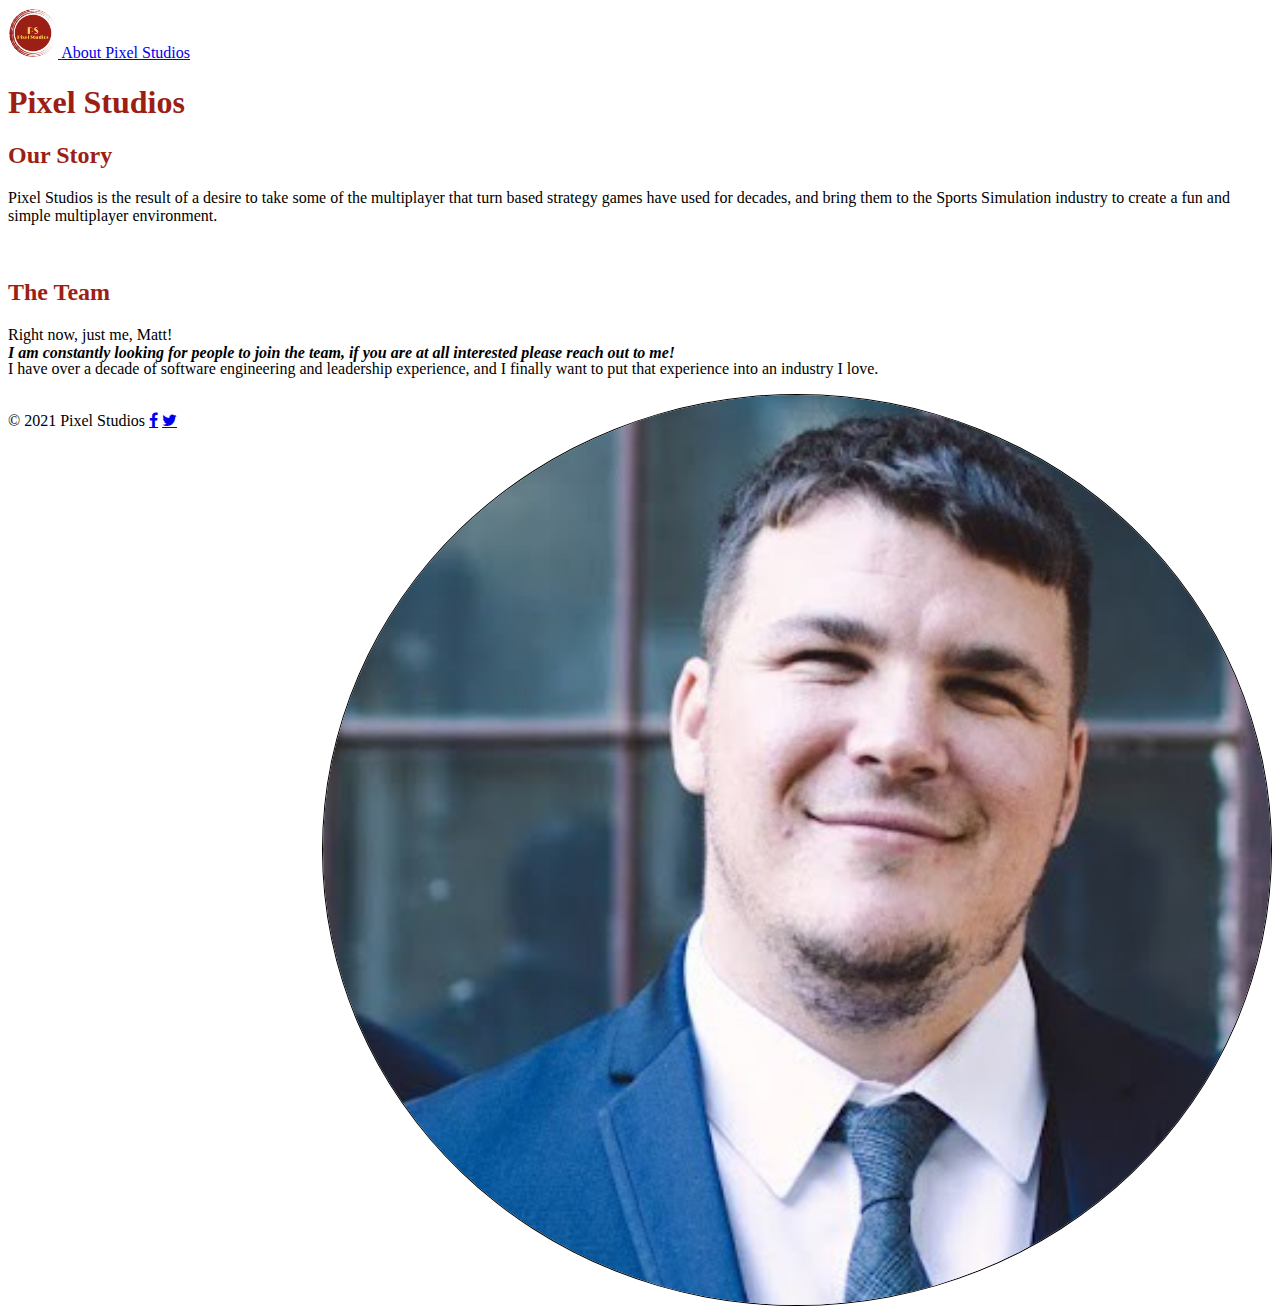
==== about.html @ d654c0d7 "Update about.html" ====
<!doctype html>
<html lang="en">

<head>
    <meta charset="utf-8">
    <meta name="viewport" content="width=device-width, initial-scale=1">
    <meta name="description" content="">
    <meta name="author" content="Mark Otto, Jacob Thornton, and Bootstrap contributors">
    <meta name="generator" content="Hugo 0.83.1">
    <title>Pixel Studios</title>

    <link rel="canonical" href="https://getbootstrap.com/docs/5.0/examples/jumbotron/">

    <!-- Bootstrap core CSS -->
    <link href="https://cdn.jsdelivr.net/npm/bootstrap@5.0.0/dist/css/bootstrap.min.css" rel="stylesheet"
        integrity="sha384-wEmeIV1mKuiNpC+IOBjI7aAzPcEZeedi5yW5f2yOq55WWLwNGmvvx4Um1vskeMj0" crossorigin="anonymous">
    <!-- -->
    <link rel="stylesheet" href="https://cdnjs.cloudflare.com/ajax/libs/font-awesome/4.7.0/css/font-awesome.min.css">

    <style>
        .bd-placeholder-img {
            font-size: 1.125rem;
            text-anchor: middle;
            -webkit-user-select: none;
            -moz-user-select: none;
            user-select: none;
        }

        @media (min-width: 768px) {
            .bd-placeholder-img-lg {
                font-size: 3.5rem;
            }
        }

        .headshot {
            width: 75%;
            float: right;
            border: 1px solid;
            border-radius: 50%;
        }

        .relative {
            position: relative;
        }

        .locked {
            position: absolute;
            bottom: 0;
        }

        .plea-for-help {
            position: relative;
            font-weight: bold;
            font-variant: full-width;
            font-style: italic;
            padding-top: 15px;
        }
    </style>


</head>

<body>

    <main>
        <div class="container py-4" style="height: 100vh;">
            <header class="pb-3 mb-4 border-bottom">
                <a href="/" class="d-flex align-items-center text-dark text-decoration-none"
                    style="width: fit-content;">
                    <img width="50px" src="logo-small.png" />
                    <span class="fs-4">About Pixel Studios</span>
                </a>
            </header>

            <div class="p-5 mb-4 bg-light rounded-3">
                <h1 class="display-5 fw-bold text" style="color: #9c1f16">Pixel Studios</h1>
            </div>

            <div class="row align-items-md-stretch">
                <div class="col-md-9">
                    <div class="row">
                        <div class="h-100 p-5 text-white bg-dark rounded-3">
                            <h2 style="color: #9c1f16">Our Story</h2>
                            <p>Pixel Studios is the result of a desire to take some of the multiplayer that turn based
                                strategy games have used for decades, and bring them to the Sports Simulation industry
                                to create a fun and simple multiplayer environment.
                            </p>
                        </div>
                    </div>
                    <br />
                    <div class="row relative">
                        <div class="h-100 p-5 text-white bg-dark rounded-3 relative">
                            <h2 style="color: #9c1f16">The Team</h2>
                            <!-- Row -->
                            <div class="row">
                                <div class="col-8">
                                    <p>Right now, just me, Matt!</p>
                                    <p>I have over a decade of software engineering and leadership experience, and I
                                        finally want to put that experience into an industry I love.</p>
                                </div>
                                <div class="col-4">
                                    <img class="headshot" src="headshot.png" />
                                </div>
                            </div>
                            <!-- Row -->
                            <div class="row locked">
                                <div class="plea-for-help col-12 ">
                                    <p>I am constantly looking for people to join the team, if you are at all interested
                                        please reach out to me!</p>
                                </div>
                            </div>
                        </div>

                    </div>

                </div>
                <div class="col-md-3">
                    <div class="h-100 p-5 text-white bg-dark rounded-3">
                        <p></p>
                    </div>
                </div>
            </div>
            <br />

            <footer class="pt-3 mt-4 text-muted border-top">
                &copy; 2021 Pixel Studios
                <a href="#" class="fa fa-facebook"></a>
                <a href="#" class="fa fa-twitter"></a>
                <a href="#" class="fa fa-discord"></a>
            </footer>
        </div>
    </main>
</body>

</html>
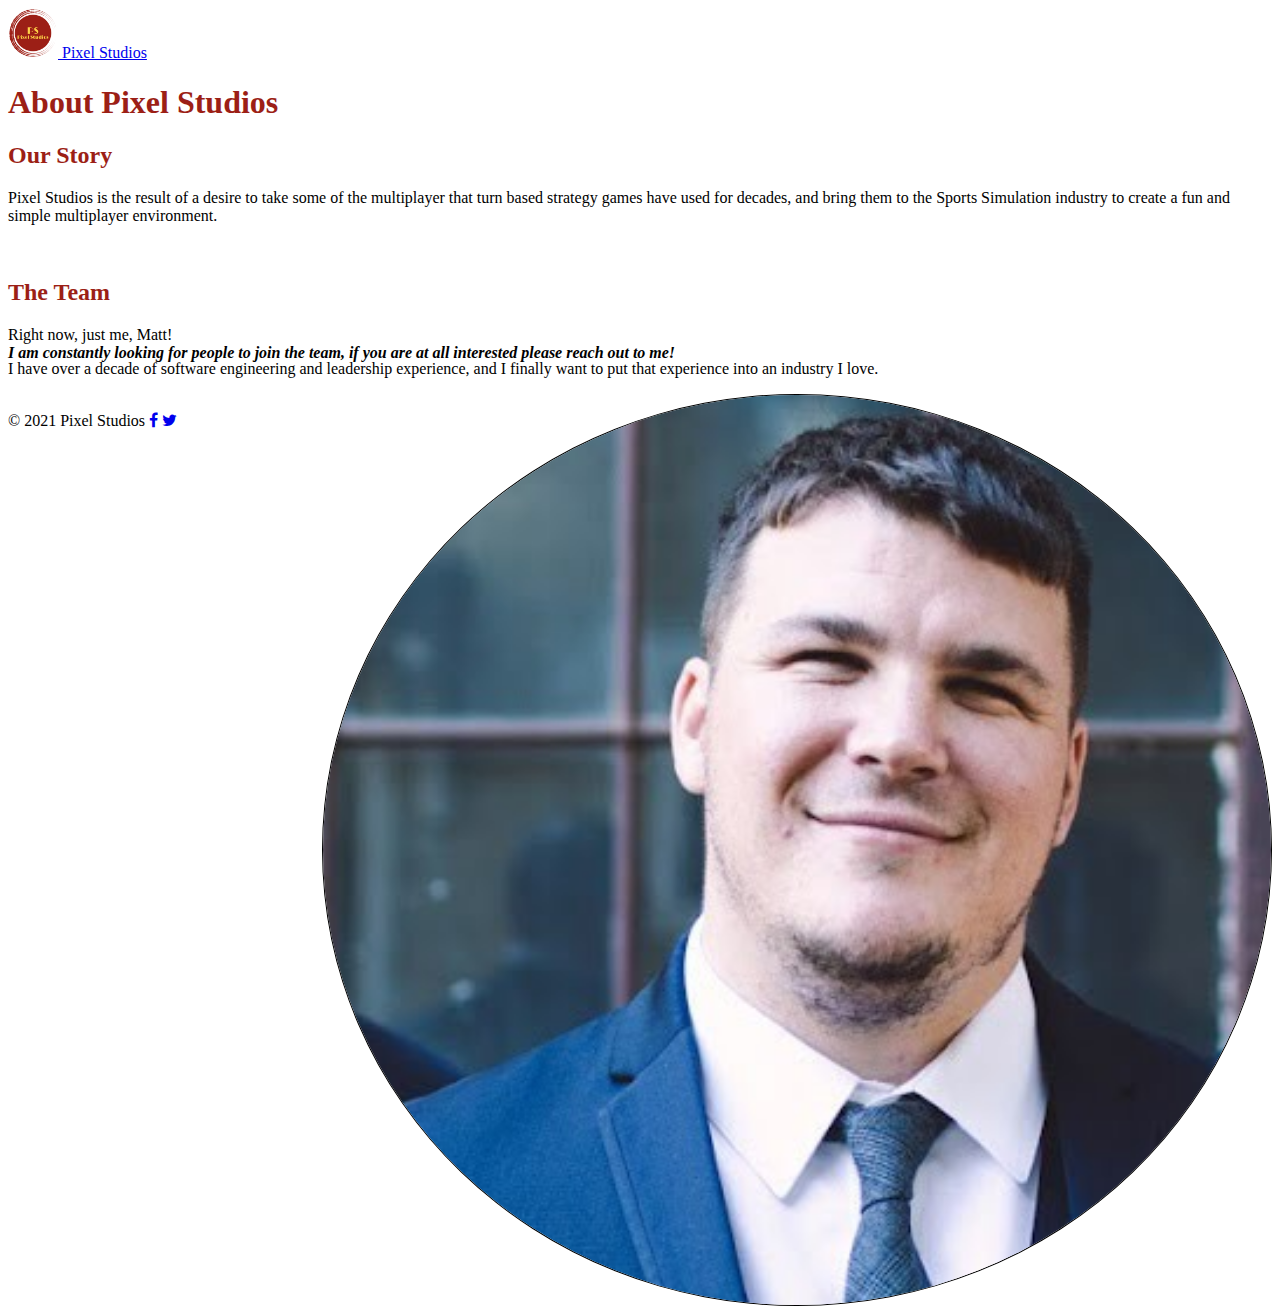
==== commit 8a1958a1: "Update about.html" ====
--- a/about.html
+++ b/about.html
@@ -55,6 +55,10 @@
             font-style: italic;
             padding-top: 15px;
         }
+
+        .social {
+            text-decoration: none !important;
+        }
     </style>
 
 
@@ -68,12 +72,12 @@
                 <a href="/" class="d-flex align-items-center text-dark text-decoration-none"
                     style="width: fit-content;">
                     <img width="50px" src="logo-small.png" />
-                    <span class="fs-4">About Pixel Studios</span>
+                    <span class="fs-4">Pixel Studios</span>
                 </a>
             </header>
 
             <div class="p-5 mb-4 bg-light rounded-3">
-                <h1 class="display-5 fw-bold text" style="color: #9c1f16">Pixel Studios</h1>
+                <h1 class="display-5 fw-bold text" style="color: #9c1f16">About Pixel Studios</h1>
             </div>
 
             <div class="row align-items-md-stretch">
@@ -124,9 +128,9 @@
 
             <footer class="pt-3 mt-4 text-muted border-top">
                 &copy; 2021 Pixel Studios
-                <a href="#" class="fa fa-facebook"></a>
-                <a href="#" class="fa fa-twitter"></a>
-                <a href="#" class="fa fa-discord"></a>
+                <a href="#" class="fa social fa-facebook"></a>
+                <a href="#" class="fa social fa-twitter"></a>
+                <a href="#" class="fa social fa-discord"></a>
             </footer>
         </div>
     </main>
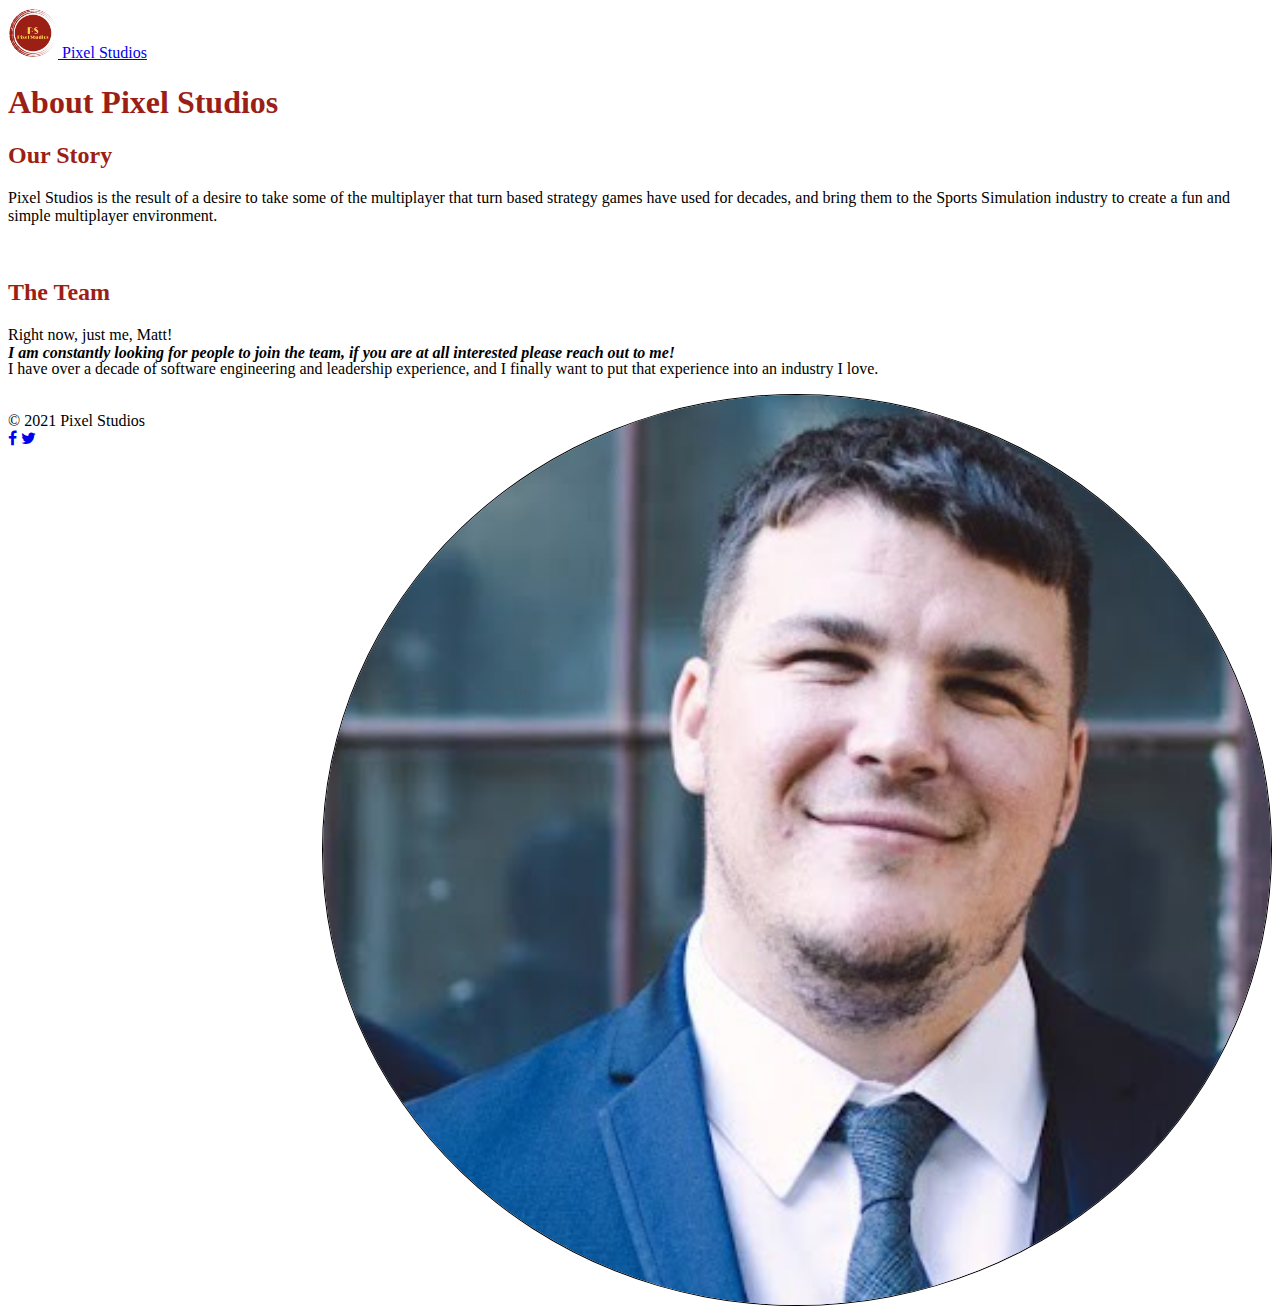
==== commit 18345b5d: "Update about.html" ====
--- a/about.html
+++ b/about.html
@@ -127,10 +127,16 @@
             <br />
 
             <footer class="pt-3 mt-4 text-muted border-top">
-                &copy; 2021 Pixel Studios
-                <a href="#" class="fa social fa-facebook"></a>
-                <a href="#" class="fa social fa-twitter"></a>
-                <a href="#" class="fa social fa-discord"></a>
+                <div class="row">
+                    <div class="col-10">
+                        &copy; 2021 Pixel Studios
+                    </div>
+                    <div class="col-2">
+                        <a href="#" class="fa social fa-facebook"></a>
+                        <a href="#" class="fa social fa-twitter"></a>
+                        <a href="#" class="fa social fa-discord"></a>
+                    </div>
+                </div>
             </footer>
         </div>
     </main>
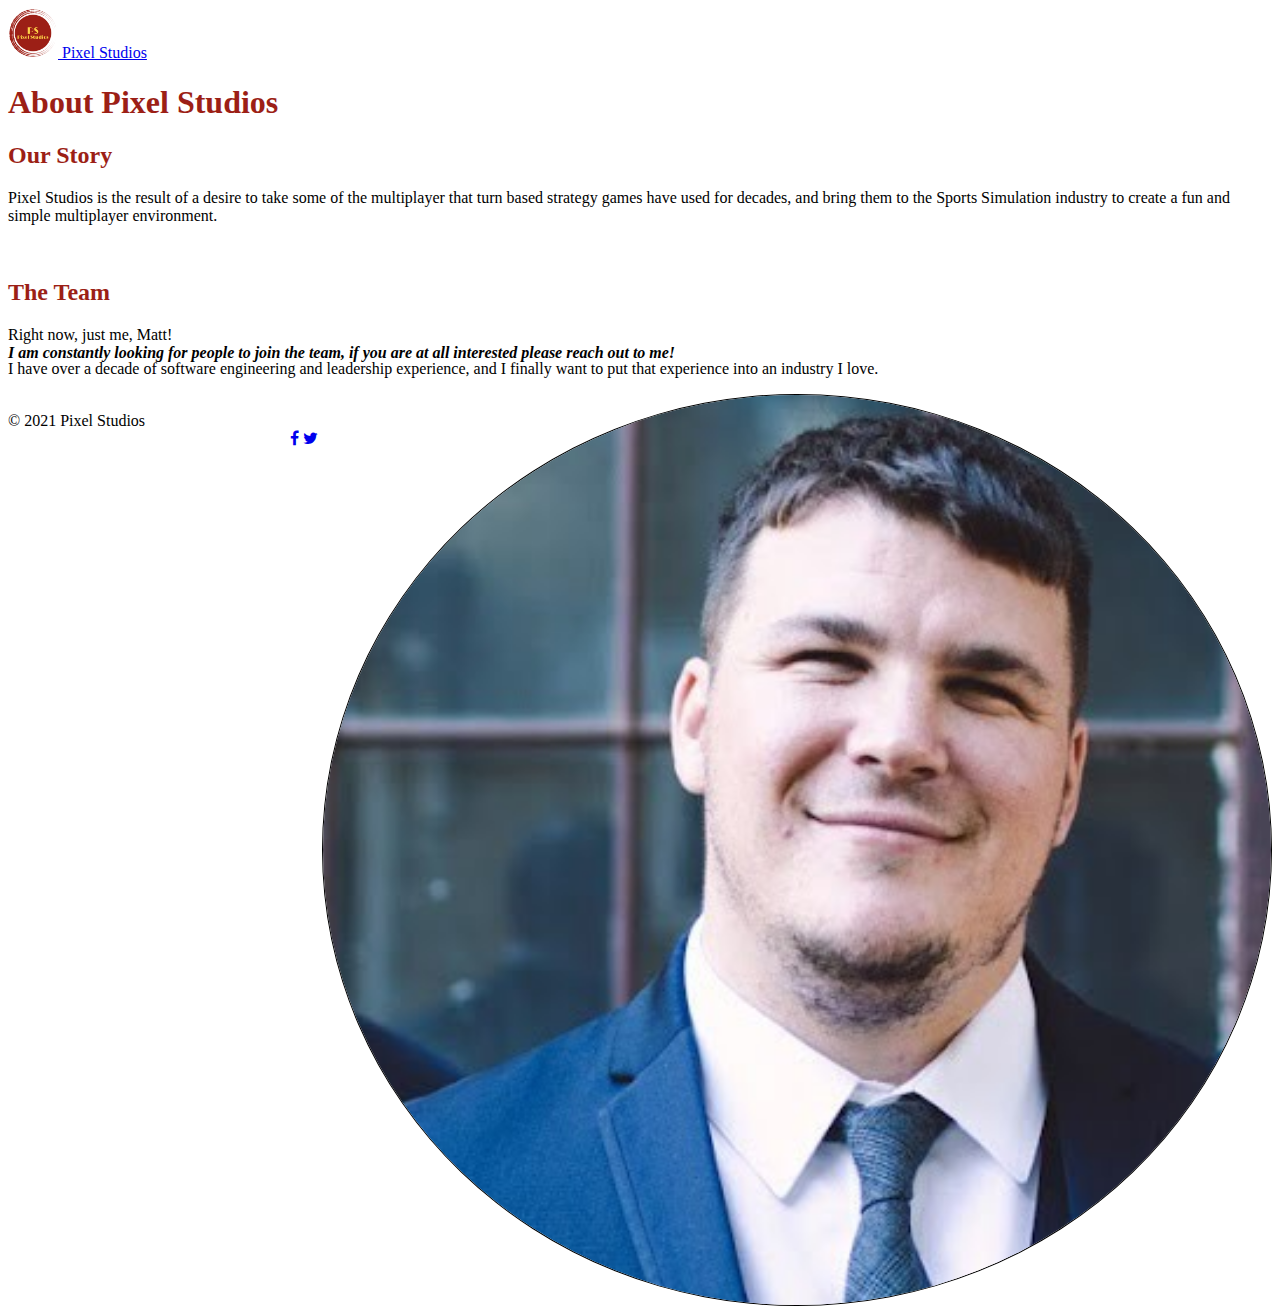
==== commit 316989fa: "Update about.html" ====
--- a/about.html
+++ b/about.html
@@ -54,6 +54,10 @@
             font-variant: full-width;
             font-style: italic;
             padding-top: 15px;
+        }
+
+        .icons {
+            text-align: right;
         }
 
         .social {
@@ -131,7 +135,7 @@
                     <div class="col-10">
                         &copy; 2021 Pixel Studios
                     </div>
-                    <div class="col-2">
+                    <div class="col-2 icons">
                         <a href="#" class="fa social fa-facebook"></a>
                         <a href="#" class="fa social fa-twitter"></a>
                         <a href="#" class="fa social fa-discord"></a>
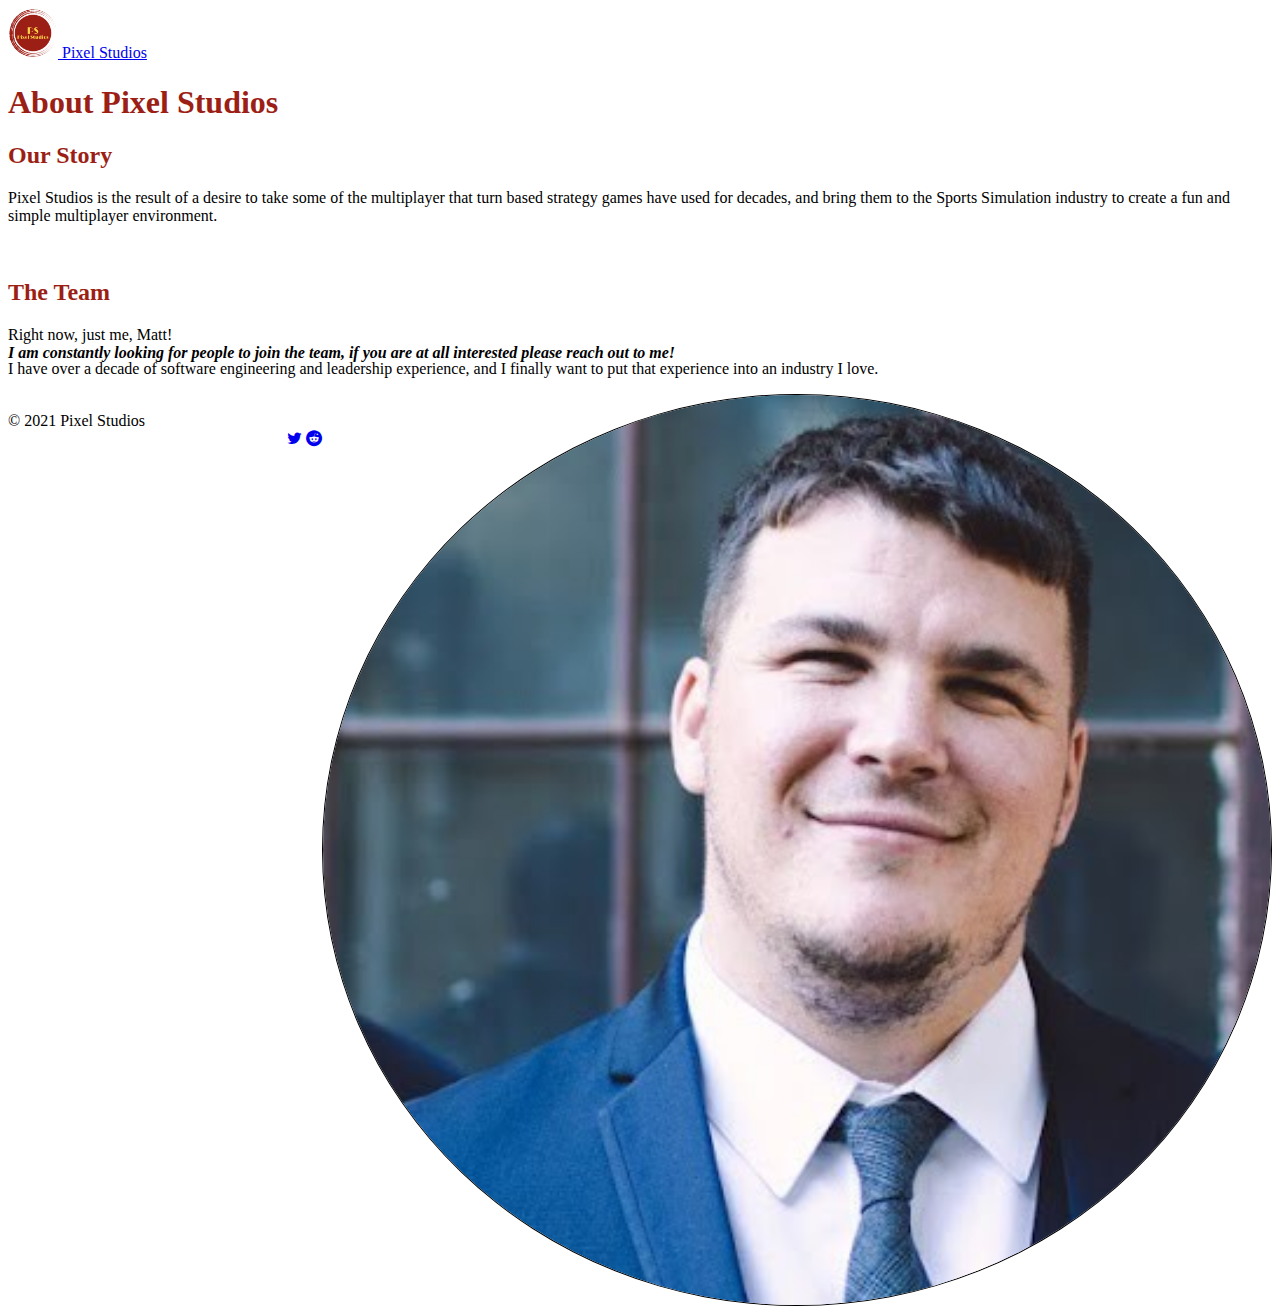
==== commit 2a841e14: "Update about.html" ====
--- a/about.html
+++ b/about.html
@@ -10,66 +10,12 @@
     <title>Pixel Studios</title>
 
     <link rel="canonical" href="https://getbootstrap.com/docs/5.0/examples/jumbotron/">
-
     <!-- Bootstrap core CSS -->
     <link href="https://cdn.jsdelivr.net/npm/bootstrap@5.0.0/dist/css/bootstrap.min.css" rel="stylesheet"
         integrity="sha384-wEmeIV1mKuiNpC+IOBjI7aAzPcEZeedi5yW5f2yOq55WWLwNGmvvx4Um1vskeMj0" crossorigin="anonymous">
-    <!-- -->
-    <link rel="stylesheet" href="https://cdnjs.cloudflare.com/ajax/libs/font-awesome/4.7.0/css/font-awesome.min.css">
-
-    <style>
-        .bd-placeholder-img {
-            font-size: 1.125rem;
-            text-anchor: middle;
-            -webkit-user-select: none;
-            -moz-user-select: none;
-            user-select: none;
-        }
-
-        @media (min-width: 768px) {
-            .bd-placeholder-img-lg {
-                font-size: 3.5rem;
-            }
-        }
-
-        .headshot {
-            width: 75%;
-            float: right;
-            border: 1px solid;
-            border-radius: 50%;
-        }
-
-        .relative {
-            position: relative;
-        }
-
-        .locked {
-            position: absolute;
-            bottom: 0;
-        }
-
-        .plea-for-help {
-            position: relative;
-            font-weight: bold;
-            font-variant: full-width;
-            font-style: italic;
-            padding-top: 15px;
-        }
-
-        .icons {
-            text-align: right;
-        }
-
-        .social {
-            text-decoration: none !important;
-        }
-    </style>
-
-
 </head>
 
 <body>
-
     <main>
         <div class="container py-4" style="height: 100vh;">
             <header class="pb-3 mb-4 border-bottom">
@@ -136,14 +82,17 @@
                         &copy; 2021 Pixel Studios
                     </div>
                     <div class="col-2 icons">
-                        <a href="#" class="fa social fa-facebook"></a>
                         <a href="#" class="fa social fa-twitter"></a>
-                        <a href="#" class="fa social fa-discord"></a>
+                        <a href="#" class="fa social fa-reddit "></a>
                     </div>
                 </div>
             </footer>
         </div>
     </main>
 </body>
+<!-- font awesome -->
+<link rel="stylesheet" href="https://cdnjs.cloudflare.com/ajax/libs/font-awesome/4.7.0/css/font-awesome.min.css">
+<!-- site css -->
+<link rel="stylesheet" href="index.css" />
 
 </html>--- a/index.css
+++ b/index.css
@@ -0,0 +1,45 @@
+.bd-placeholder-img {
+    font-size: 1.125rem;
+    text-anchor: middle;
+    -webkit-user-select: none;
+    -moz-user-select: none;
+    user-select: none;
+  }
+
+  @media (min-width: 768px) {
+    .bd-placeholder-img-lg {
+      font-size: 3.5rem;
+    }
+  }
+
+  .headshot {
+    width: 75%;
+    float: right;
+    border: 1px solid;
+    border-radius: 50%;
+}
+
+.relative {
+    position: relative;
+}
+
+.locked {
+    position: absolute;
+    bottom: 0;
+}
+
+.plea-for-help {
+    position: relative;
+    font-weight: bold;
+    font-variant: full-width;
+    font-style: italic;
+    padding-top: 15px;
+}
+
+.icons {
+    text-align: right;
+}
+
+.social {
+    text-decoration: none !important;
+}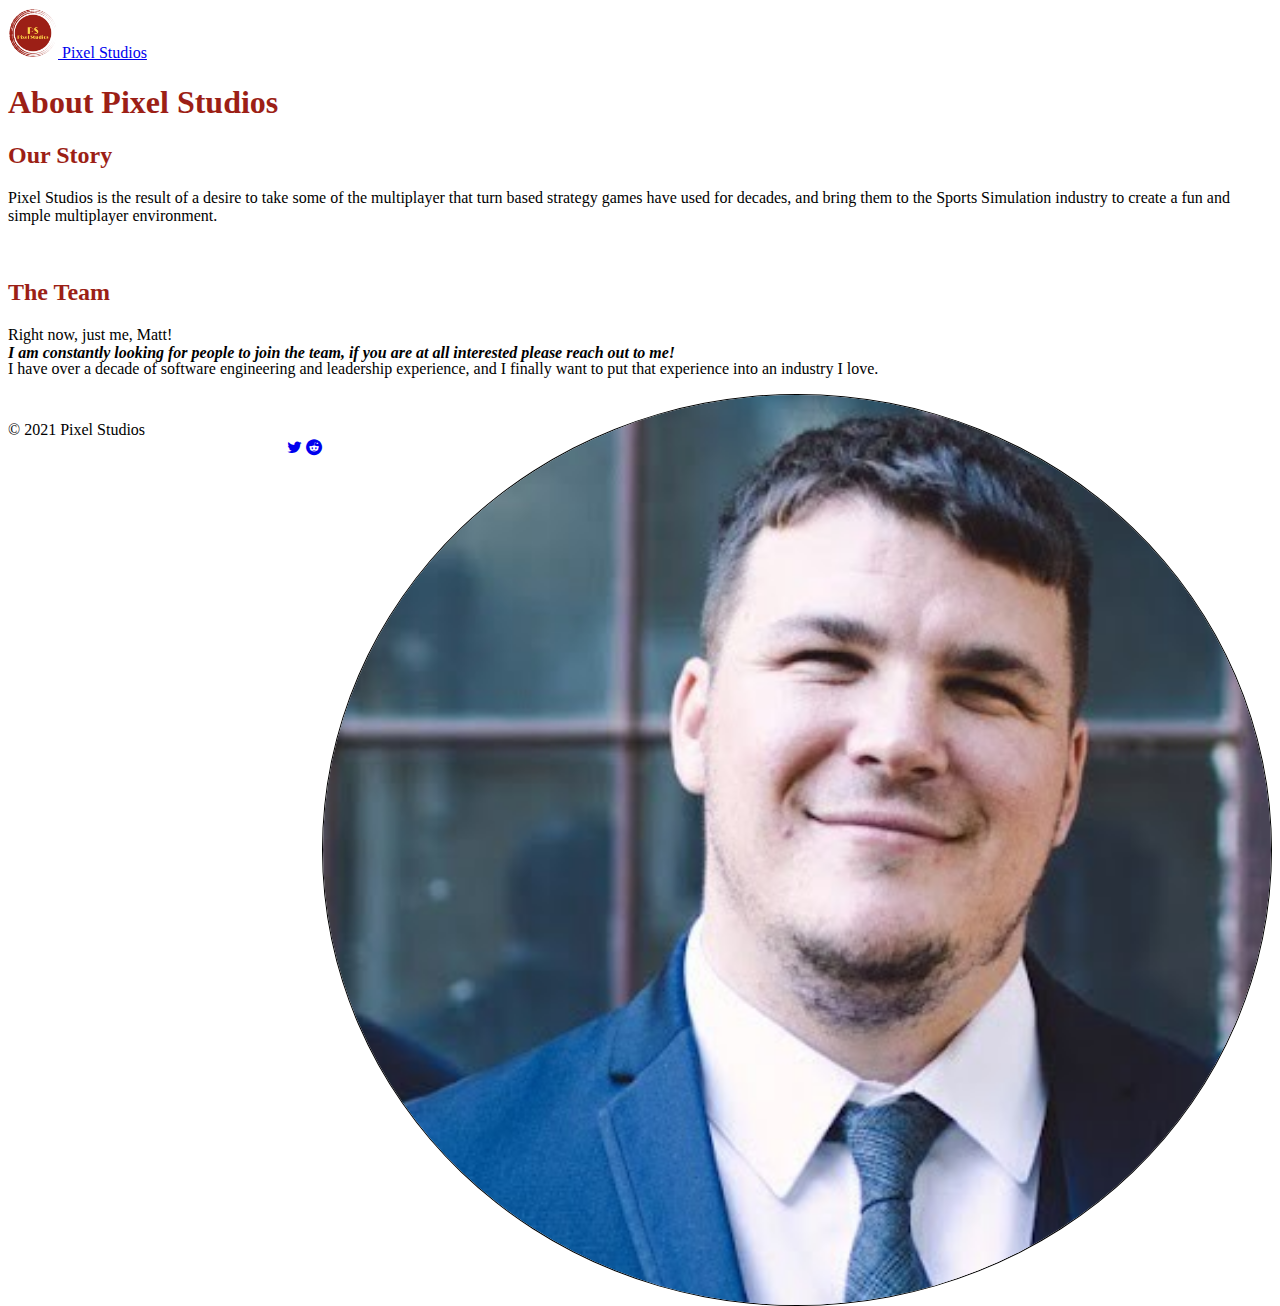
==== commit db20a2fa: "Update about.html" ====
--- a/about.html
+++ b/about.html
@@ -46,7 +46,7 @@
                         <div class="h-100 p-5 text-white bg-dark rounded-3 relative">
                             <h2 style="color: #9c1f16">The Team</h2>
                             <!-- Row -->
-                            <div class="row">
+                            <div class="row staff-final">
                                 <div class="col-8">
                                     <p>Right now, just me, Matt!</p>
                                     <p>I have over a decade of software engineering and leadership experience, and I
--- a/index.css
+++ b/index.css
@@ -42,4 +42,8 @@
 
 .social {
     text-decoration: none !important;
+}
+
+.staff-final {
+    margin-bottom: 25px;
 }